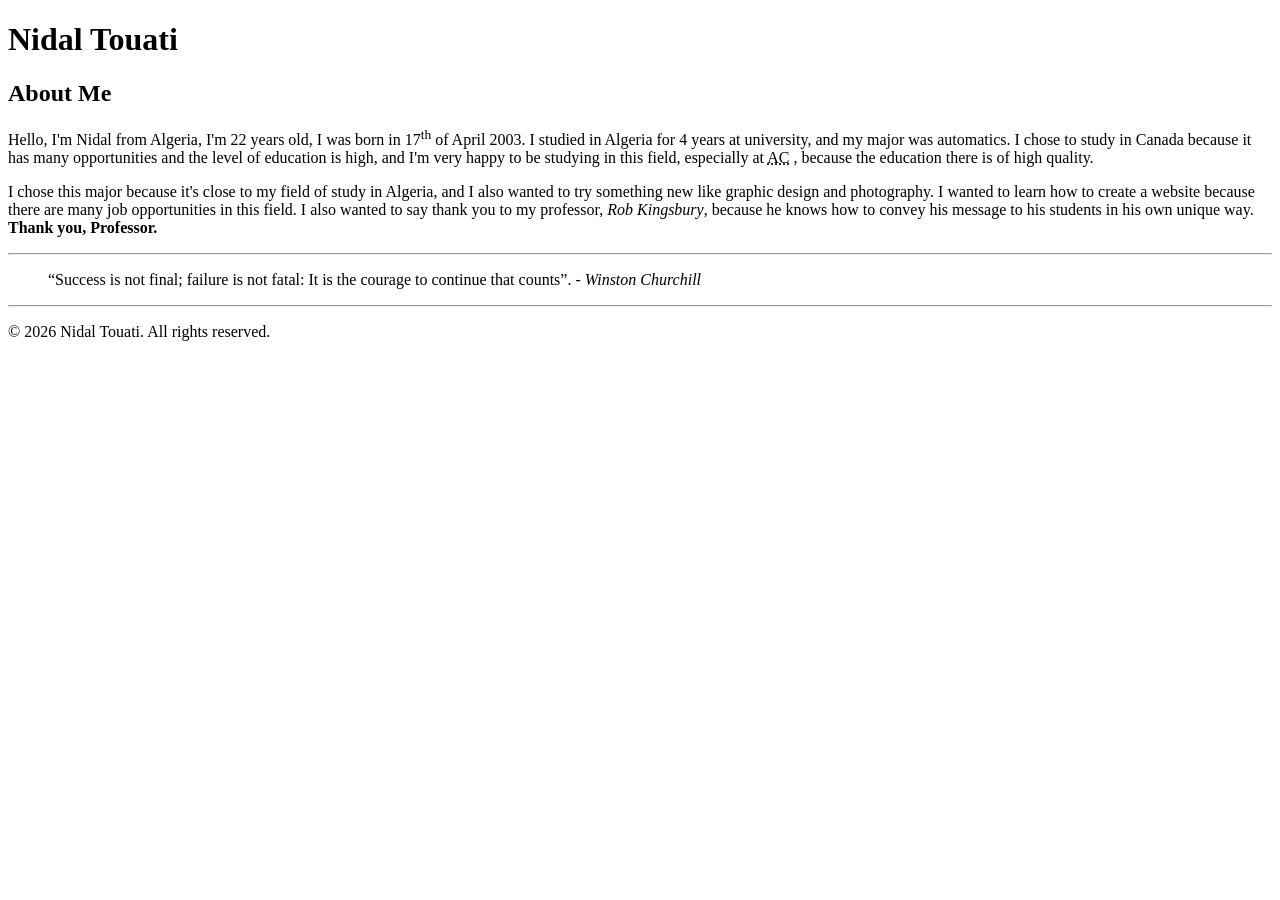
==== html-assignment/index.html @ e1387520 "i made some change to my code" ====
<!DOCTYPE html>
<html lang="en">
<head>
    <meta charset="UTF-8">
    <meta name="viewport" content="width=device-width, initial-scale=1.0">
    <title>Toua0011 HTML Assignment</title>
</head>

<body>
    <header>
        <h1>Nidal Touati</h1>
    </header>
    

    <main>
        <article>
          <h2>About Me</h2>

          <p>Hello, I'm Nidal from Algeria, I'm 22 years old, I was born in 17<sup>th</sup> of April 2003. I studied in Algeria for 4 years at university, and my major was automatics. I chose to study in Canada because it has many opportunities and the level of education is high, and I'm very happy to be studying in this field, especially at <abbr title="Algonquin College">AC</abbr> , because the education there is of high quality.</p>

          <p>I chose this major because it's close to my field of study in Algeria, and I also wanted to try something new like graphic design and photography. I wanted to learn how to create a website because there are many job opportunities in this field. I also wanted to say thank you to my professor, <em>Rob Kingsbury</em>, because he knows how to convey his message to his students in his own unique way. <strong>Thank you, Professor.</strong></p>

        </article>
        <hr>
        <blockquote>
            <q>Success is not final; failure is not fatal: It is the courage to continue that counts</q>. <cite>- Winston Churchill </cite>
        </blockquote>
        <hr>

    </main>

    <footer>
        <p>&copy; 2026 Nidal Touati. All rights reserved.</p>
    </footer>


</body>
</html>
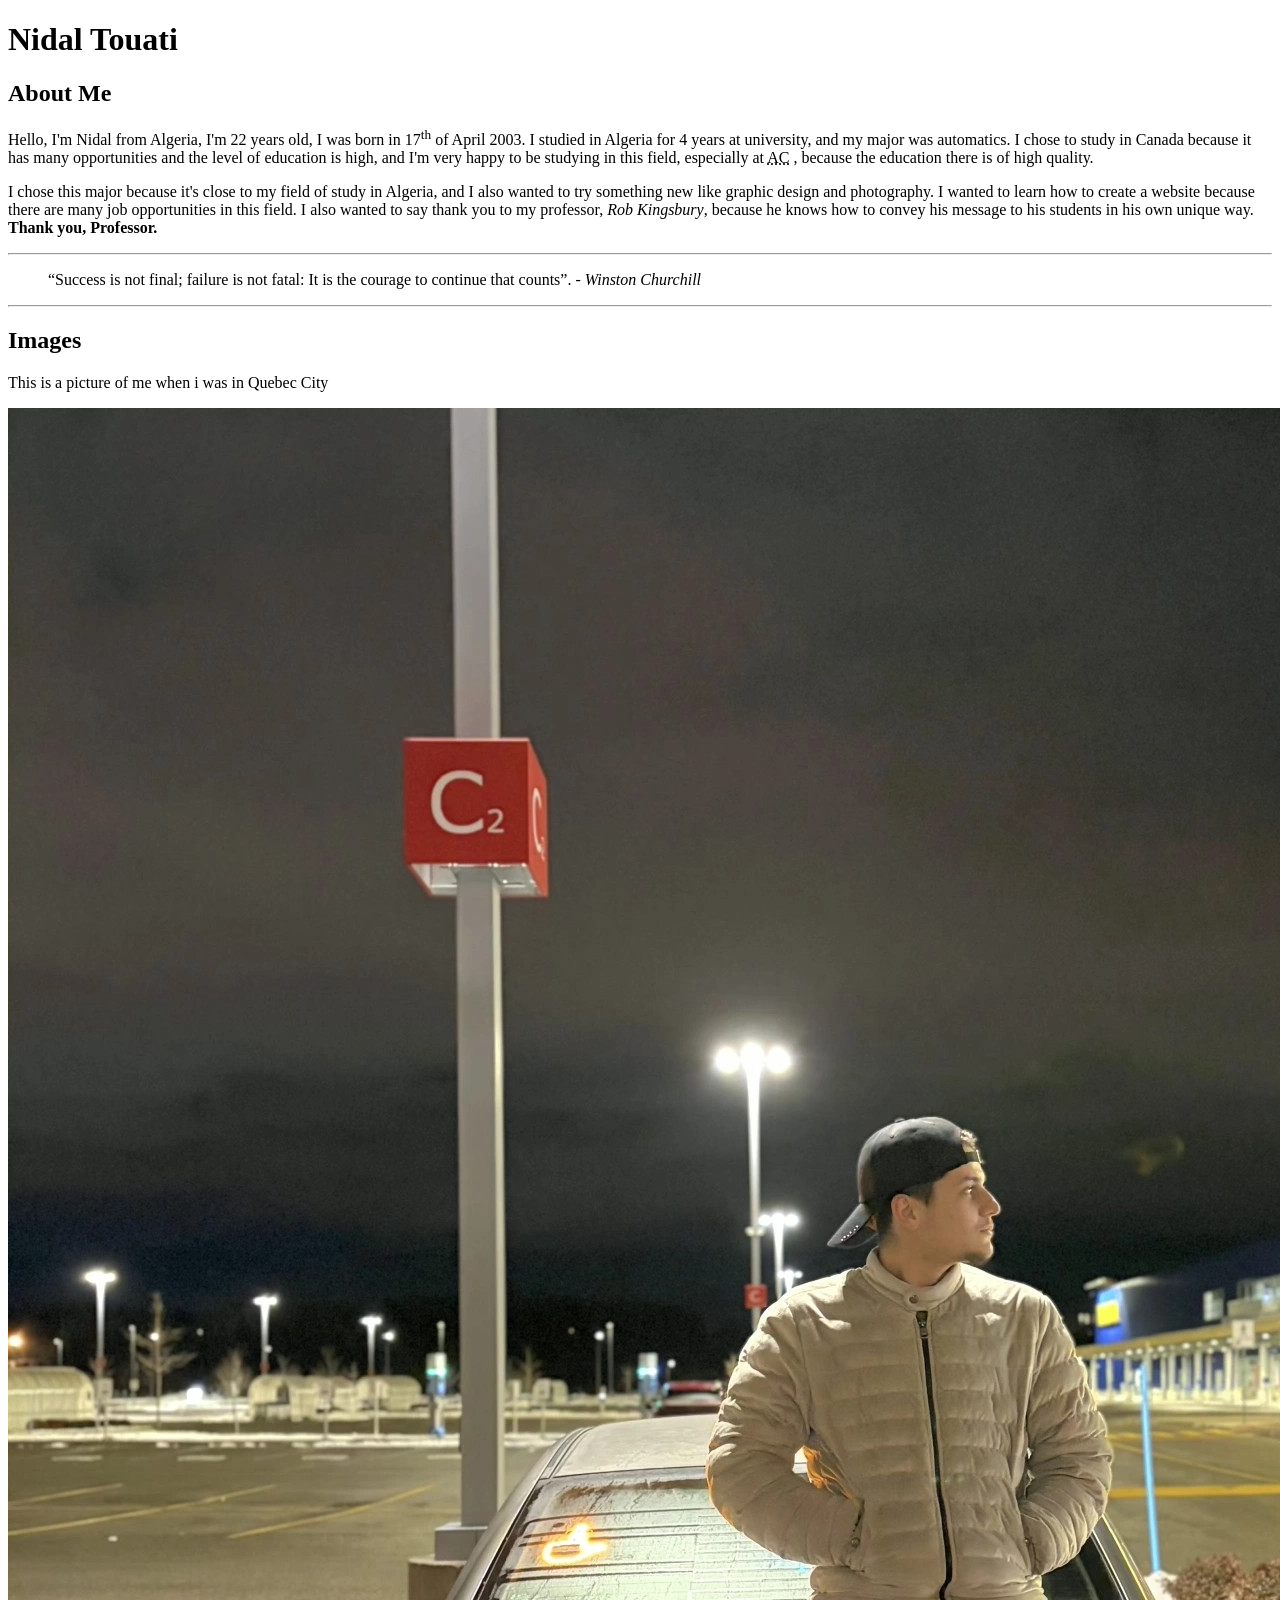
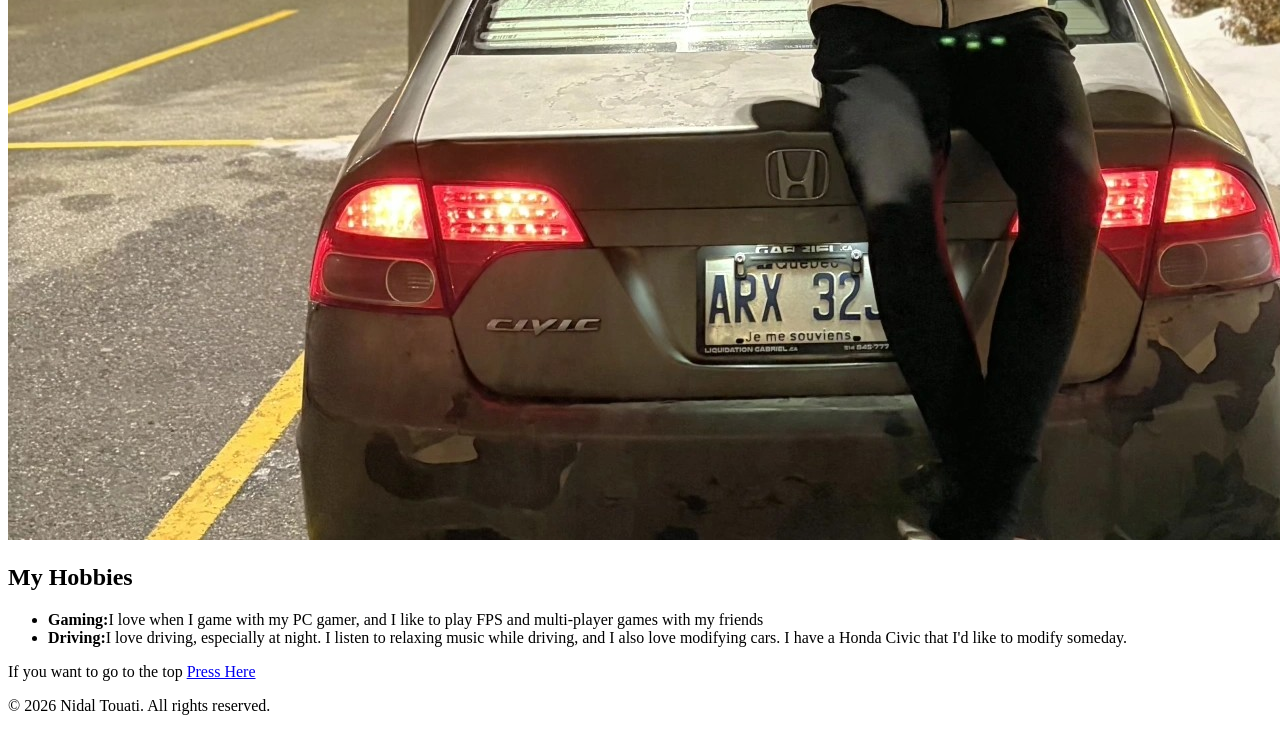
==== commit 6256dd8c: "i did some changes" ====
--- a/html-assignment/index.html
+++ b/html-assignment/index.html
@@ -8,7 +8,7 @@
 
 <body>
     <header>
-        <h1>Nidal Touati</h1>
+        <h1 id="aboutme">Nidal Touati</h1>
     </header>
     
 
@@ -27,6 +27,29 @@
         </blockquote>
         <hr>
 
+        <section>
+            <h2>Images</h2>
+            <p>This is a picture of me when i was in Quebec City</p>
+            <img class="fit-picture" src="images/nidal-honda.jpeg" alt="picture of me in Quebec City">
+
+        </section>
+        <section>
+            <h2>My Hobbies</h2>
+            <ul>
+                <li><strong>Gaming:</strong>I love when I game with my PC gamer, and I like to play FPS and multi-player games with my friends</li>
+                <li><strong>Driving:</strong>I love driving, especially at night. I listen to relaxing music while driving, and I also love modifying cars. I have a Honda Civic that I'd like to modify someday.</li>
+            </ul>
+        </section>
+        <section>
+            <p>If you want to go to the top <a href="#aboutme"> Press Here</a></p>
+        </section>
+
+
+
+
+
+
+
     </main>
 
     <footer>
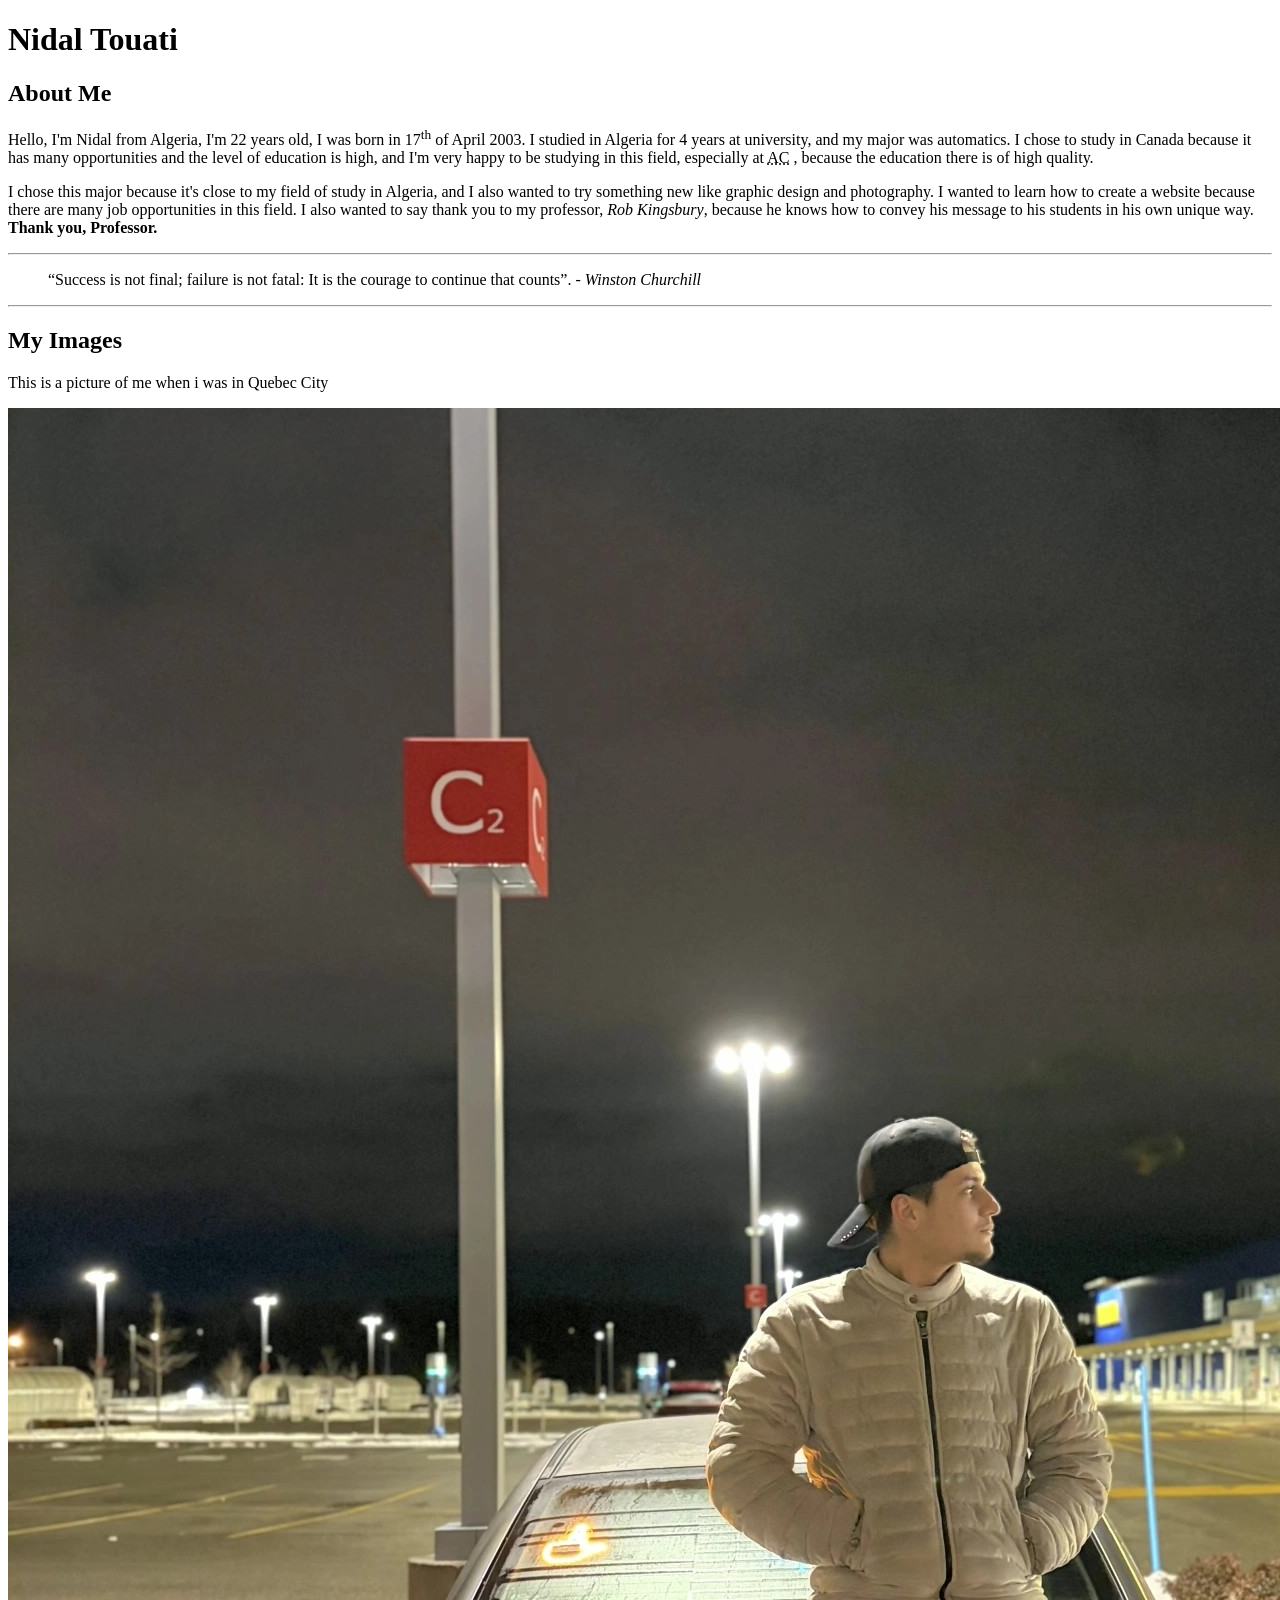
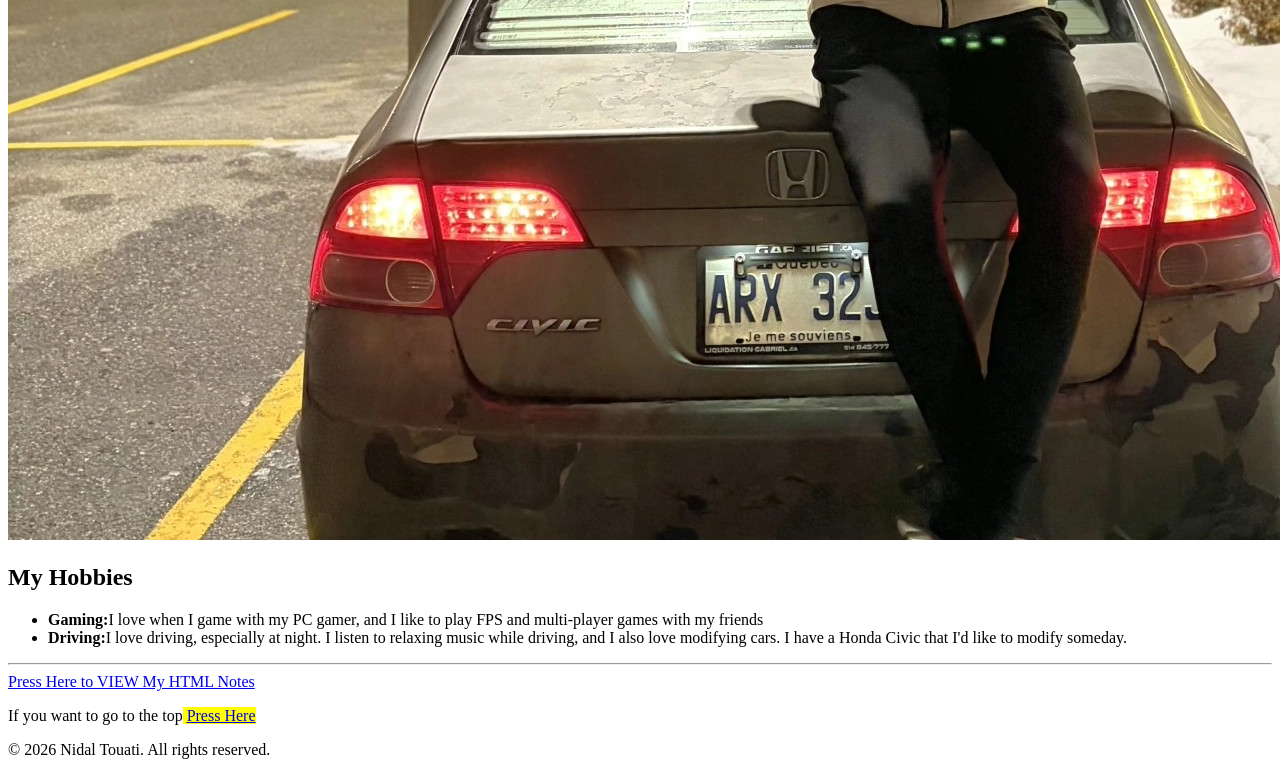
==== commit 0d180b32: "i have changes some" ====
--- a/html-assignment/index.html
+++ b/html-assignment/index.html
@@ -28,7 +28,7 @@
         <hr>
 
         <section>
-            <h2>Images</h2>
+            <h2>My Images</h2>
             <p>This is a picture of me when i was in Quebec City</p>
             <img class="fit-picture" src="images/nidal-honda.jpeg" alt="picture of me in Quebec City">
 
@@ -40,15 +40,13 @@
                 <li><strong>Driving:</strong>I love driving, especially at night. I listen to relaxing music while driving, and I also love modifying cars. I have a Honda Civic that I'd like to modify someday.</li>
             </ul>
         </section>
+        <hr>                 
         <section>
-            <p>If you want to go to the top <a href="#aboutme"> Press Here</a></p>
+            <a href="notes.html">Press Here to VIEW My HTML Notes</a>
+            <div>
+            <p>If you want to go to the top<mark> <a href="#aboutme"> Press Here</a></mark></p>
+            </div>
         </section>
-
-
-
-
-
-
 
     </main>
 
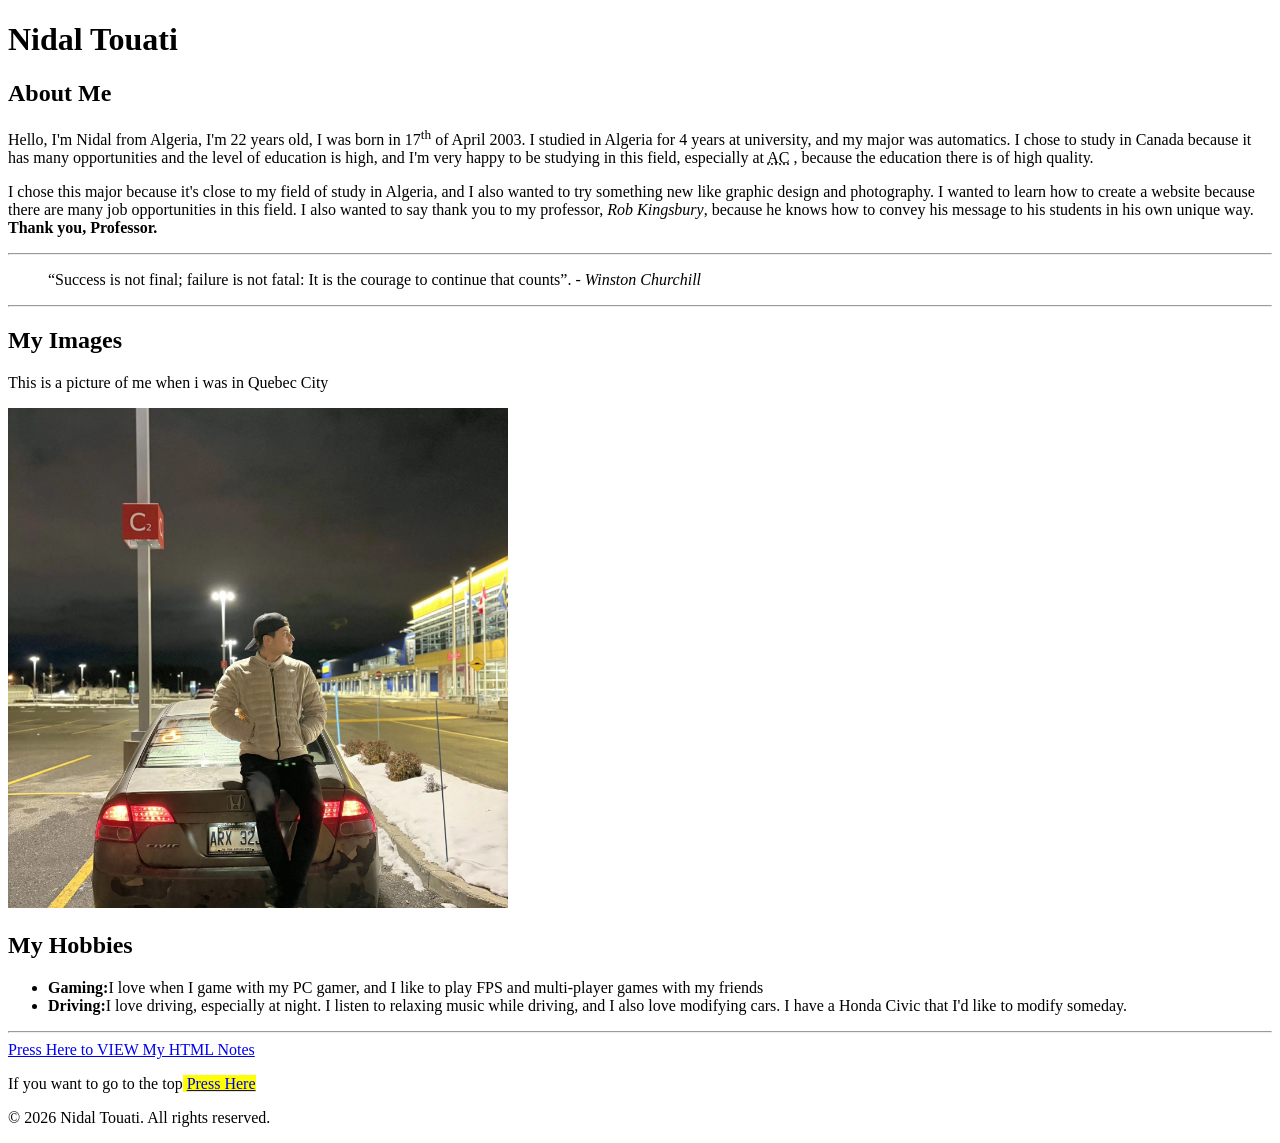
==== commit 87e84f3a: "modifid the code" ====
--- a/html-assignment/index.html
+++ b/html-assignment/index.html
@@ -30,7 +30,7 @@
         <section>
             <h2>My Images</h2>
             <p>This is a picture of me when i was in Quebec City</p>
-            <img class="fit-picture" src="images/nidal-honda.jpeg" alt="picture of me in Quebec City">
+            <img class="fit-picture" src="images/nidal-honda.jpeg" alt="picture of me in Quebec City" width="500">
 
         </section>
         <section>
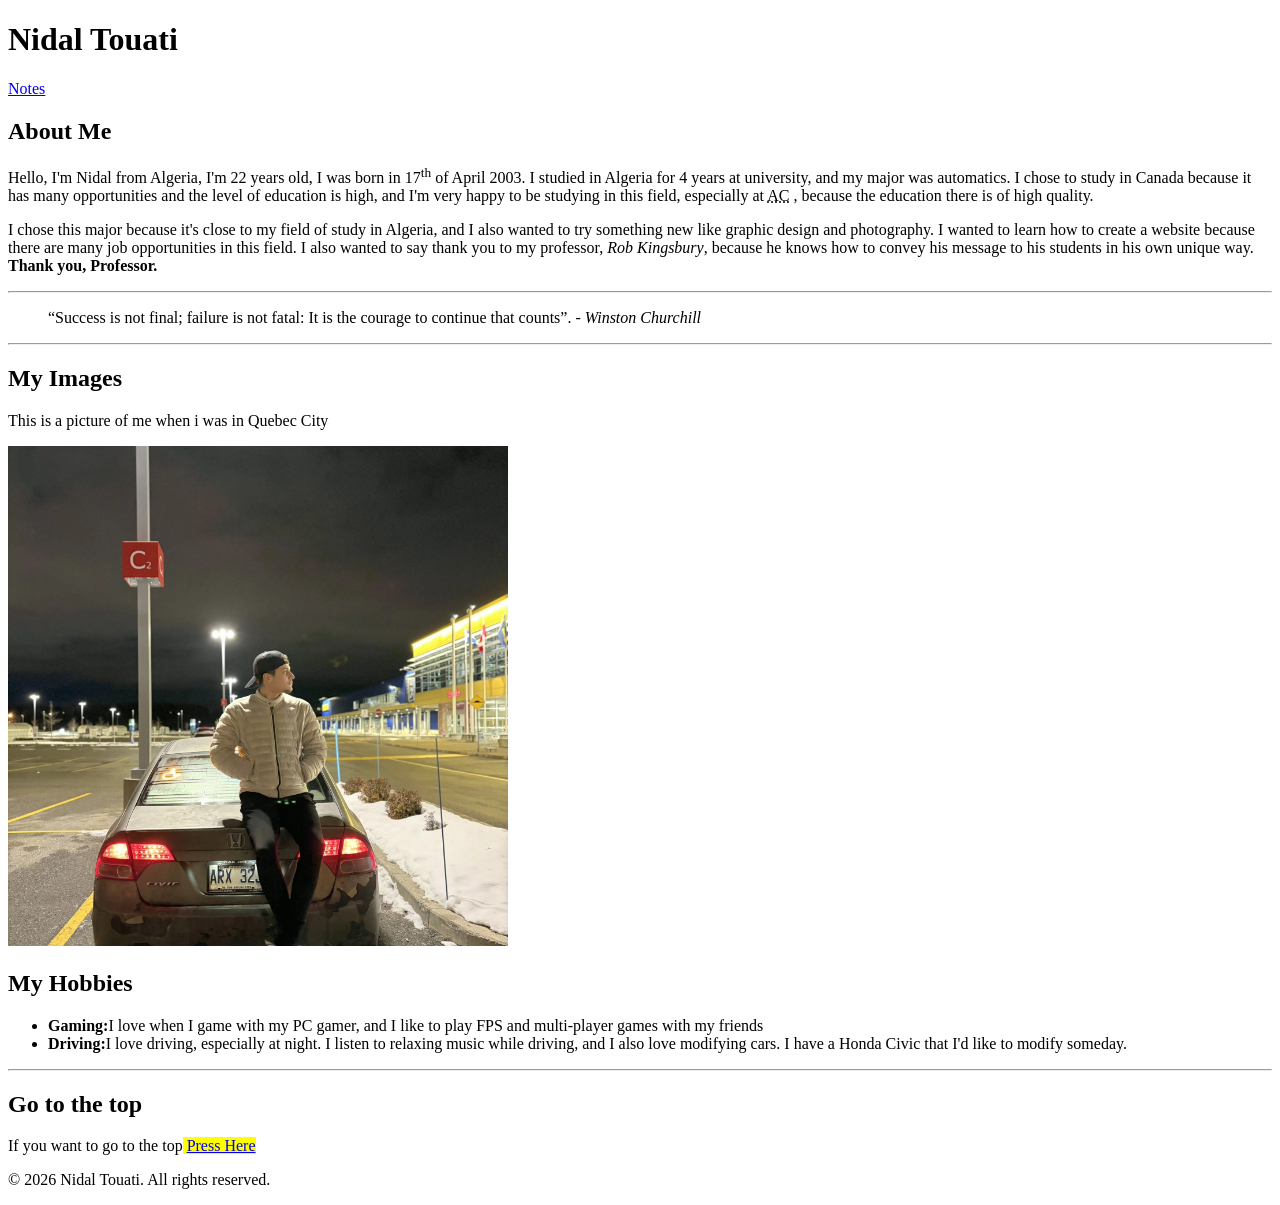
==== commit 27c0723c: "all done" ====
--- a/html-assignment/index.html
+++ b/html-assignment/index.html
@@ -9,6 +9,8 @@
 <body>
     <header>
         <h1 id="aboutme">Nidal Touati</h1>
+        
+        <a href="notes.html" >Notes</a>
     </header>
     
 
@@ -30,7 +32,7 @@
         <section>
             <h2>My Images</h2>
             <p>This is a picture of me when i was in Quebec City</p>
-            <img class="fit-picture" src="images/nidal-honda.jpeg" alt="picture of me in Quebec City" width="500">
+            <img src="images/nidal-honda.jpeg" alt="picture of me in Quebec City" width="500">
 
         </section>
         <section>
@@ -42,7 +44,7 @@
         </section>
         <hr>                 
         <section>
-            <a href="notes.html">Press Here to VIEW My HTML Notes</a>
+            <h2>Go to the top</h2>
             <div>
             <p>If you want to go to the top<mark> <a href="#aboutme"> Press Here</a></mark></p>
             </div>
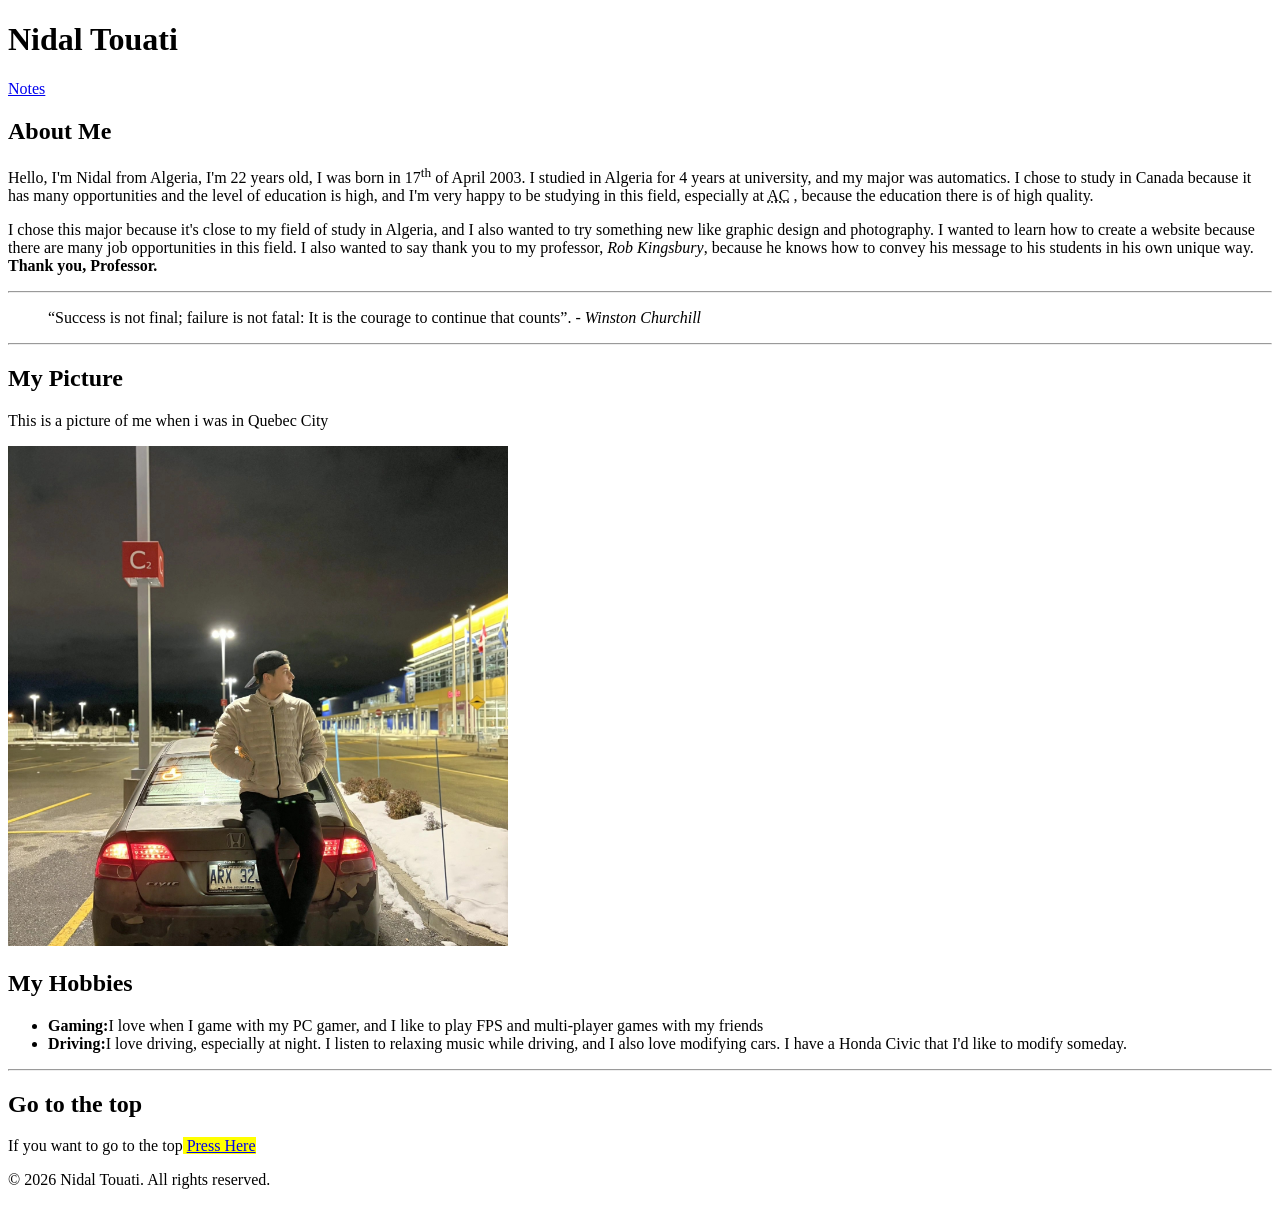
==== commit 54d61b32: "i did it" ====
--- a/html-assignment/index.html
+++ b/html-assignment/index.html
@@ -9,8 +9,10 @@
 <body>
     <header>
         <h1 id="aboutme">Nidal Touati</h1>
+        <nav>
+            <a href="notes.html" >Notes</a>
+        </nav>
         
-        <a href="notes.html" >Notes</a>
     </header>
     
 
@@ -30,7 +32,7 @@
         <hr>
 
         <section>
-            <h2>My Images</h2>
+            <h2>My Picture</h2>
             <p>This is a picture of me when i was in Quebec City</p>
             <img src="images/nidal-honda.jpeg" alt="picture of me in Quebec City" width="500">
 
@@ -45,9 +47,7 @@
         <hr>                 
         <section>
             <h2>Go to the top</h2>
-            <div>
             <p>If you want to go to the top<mark> <a href="#aboutme"> Press Here</a></mark></p>
-            </div>
         </section>
 
     </main>
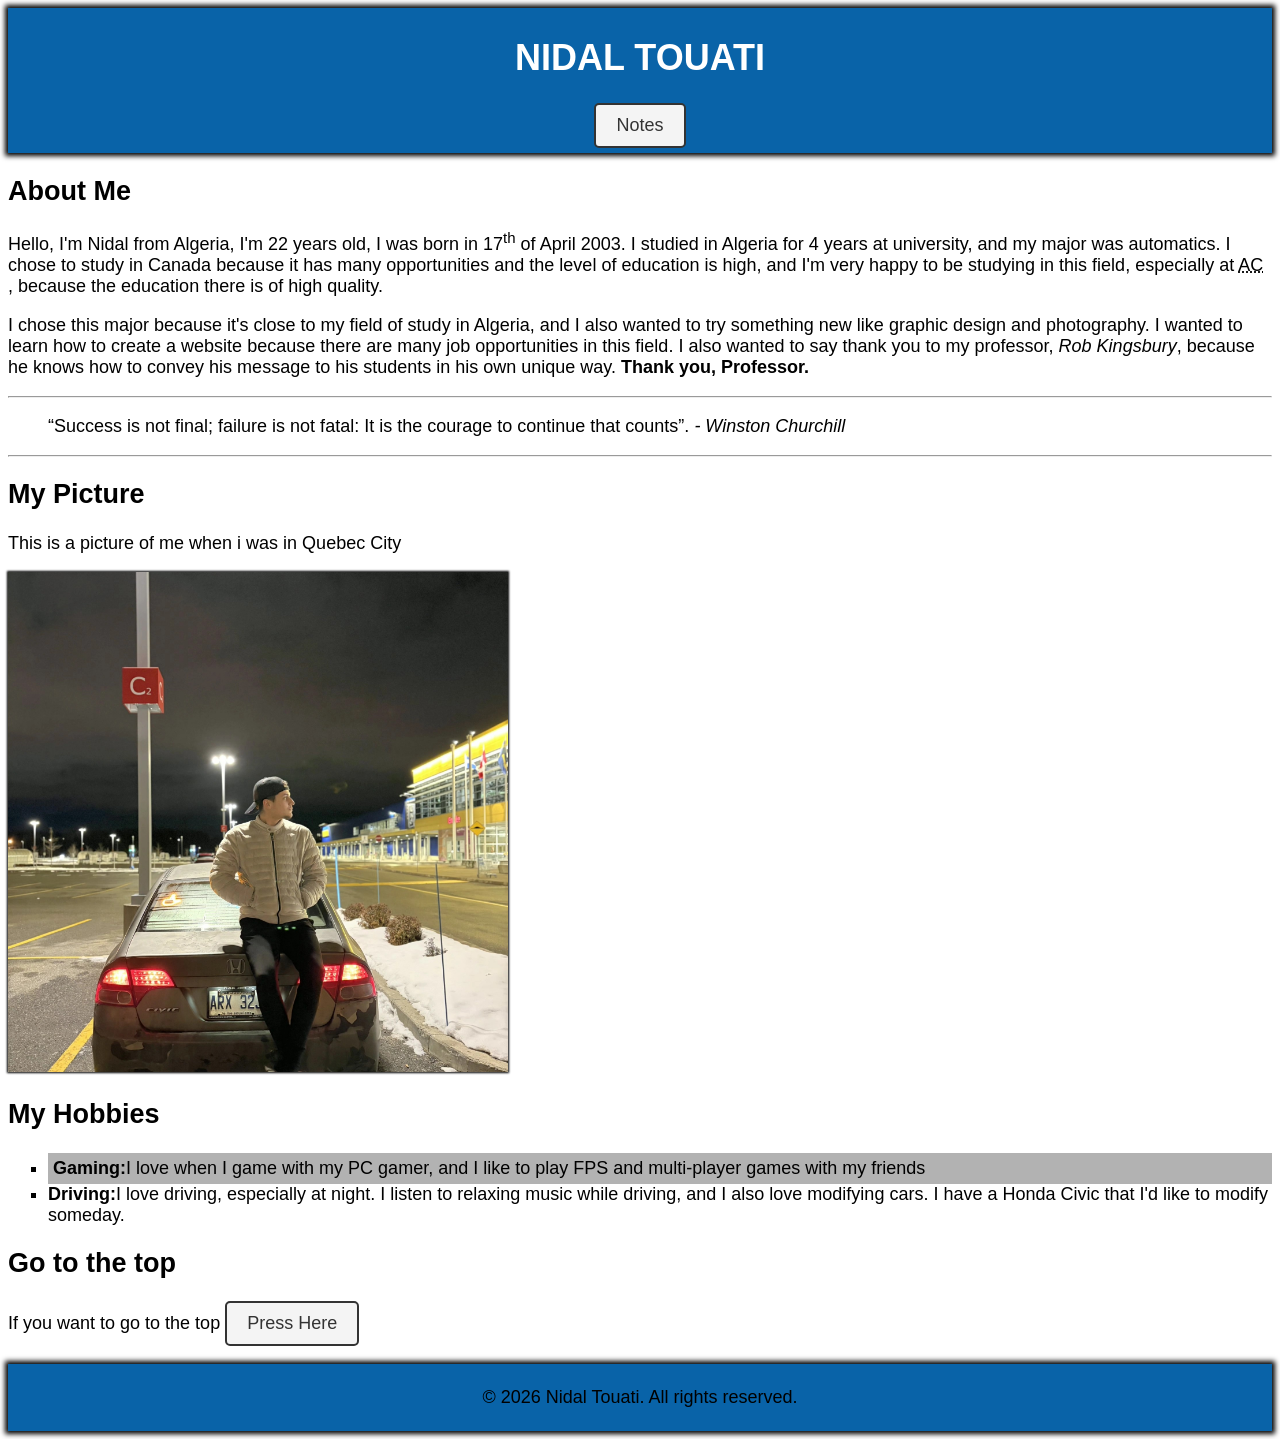
==== commit fa5e48fc: "All Done" ====
--- a/html-assignment/index.html
+++ b/html-assignment/index.html
@@ -4,11 +4,12 @@
     <meta charset="UTF-8">
     <meta name="viewport" content="width=device-width, initial-scale=1.0">
     <title>Toua0011 HTML Assignment</title>
+    <link href="css/main.css" rel="stylesheet">
 </head>
 
-<body>
+<body id="aboutme">
     <header>
-        <h1 id="aboutme">Nidal Touati</h1>
+        <h1 class="site-title">Nidal Touati</h1>
         <nav>
             <a href="notes.html" >Notes</a>
         </nav>
@@ -34,20 +35,23 @@
         <section>
             <h2>My Picture</h2>
             <p>This is a picture of me when i was in Quebec City</p>
-            <img src="images/nidal-honda.jpeg" alt="picture of me in Quebec City" width="500">
+            <img class="container" src="images/nidal-honda.jpeg" id="my-image" alt="picture of me in Quebec City">
 
         </section>
         <section>
             <h2>My Hobbies</h2>
-            <ul>
+            <ul class="hobbies-list">
                 <li><strong>Gaming:</strong>I love when I game with my PC gamer, and I like to play FPS and multi-player games with my friends</li>
                 <li><strong>Driving:</strong>I love driving, especially at night. I listen to relaxing music while driving, and I also love modifying cars. I have a Honda Civic that I'd like to modify someday.</li>
             </ul>
         </section>
-        <hr>                 
+                        
         <section>
             <h2>Go to the top</h2>
-            <p>If you want to go to the top<mark> <a href="#aboutme"> Press Here</a></mark></p>
+            <nav>
+                <p>If you want to go to the top <a href="#aboutme"> Press Here</a></p>
+            </nav>
+            
         </section>
 
     </main>
--- a/html-assignment/css/main.css
+++ b/html-assignment/css/main.css
@@ -0,0 +1,62 @@
+
+body {
+  font-family: 'Arial', sans-serif; 
+  font-size: 18px;                
+}
+
+header, footer {
+  background-color: #0963a8;
+  padding: 5px;
+  text-align: center;
+  box-shadow: 0 0 5px 3px rgb(0, 0, 0);   
+               
+}
+
+.site-title {
+  color: #ffffff;
+  text-transform: uppercase; 
+}
+
+.container{
+  max-width: 500px;
+  width: 100%;
+}
+.stayl{
+  color: #ffffff;
+  text-transform: uppercase;
+  
+}
+
+#my-image {
+  box-shadow: 0 0 2px 1px black;
+}
+
+
+.hobbies-list {
+  list-style-type: square;
+}
+
+.hobbies-list li:nth-child(odd) {
+  background-color: #b2b2b2;
+  padding: 5px; 
+              
+}
+
+
+
+nav a {
+  text-decoration: none;       
+  background-color: #f4f4f4;   
+  border: 2px solid #333;      
+  padding: 10px 20px;          
+  color: #333;                 
+  display: inline-block;       
+  border-radius: 5px;          
+}
+
+
+nav a:hover, nav a:focus {
+  background-color: #333;      
+  color: white;                
+  outline: none;               
+}
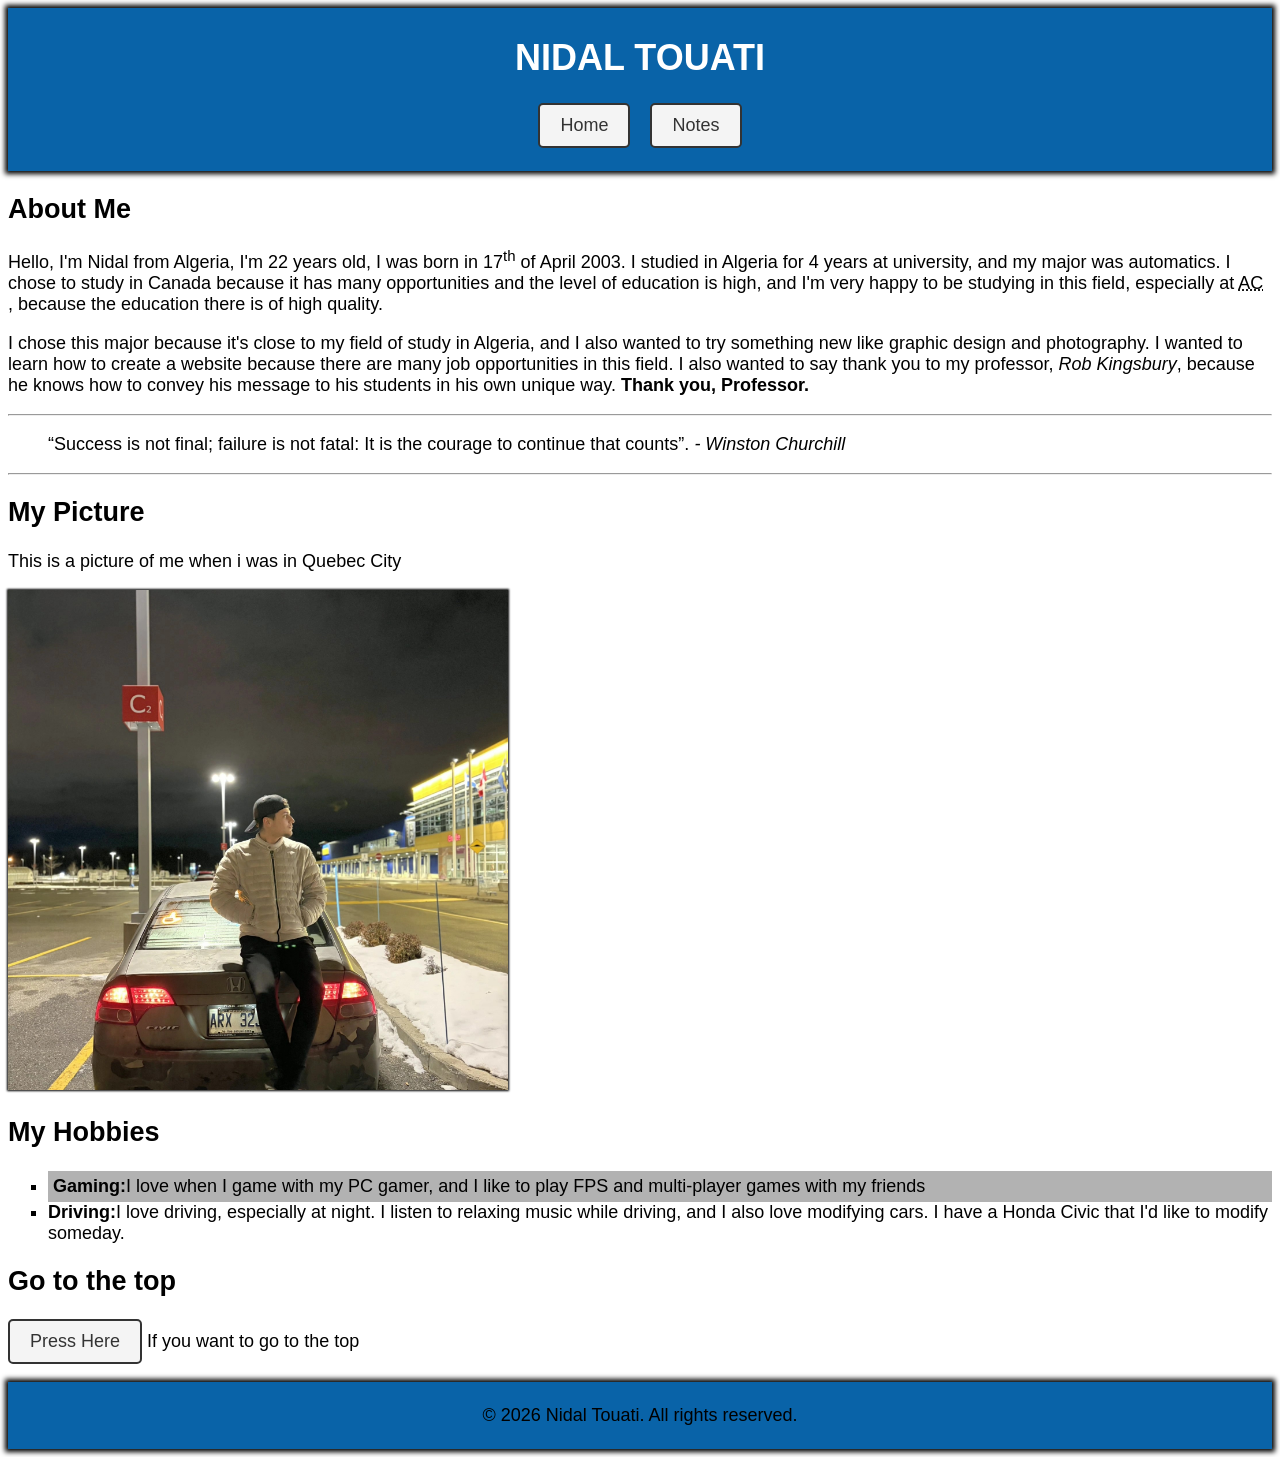
==== commit 92aff67b: "I Made Some Changes" ====
--- a/html-assignment/index.html
+++ b/html-assignment/index.html
@@ -11,7 +11,11 @@
     <header>
         <h1 class="site-title">Nidal Touati</h1>
         <nav>
-            <a href="notes.html" >Notes</a>
+            <ul>
+                <li><a href="index.html" >Home</a></li>
+                <li><a href="notes.html" >Notes</a></li>
+            </ul>
+            
         </nav>
         
     </header>
@@ -49,7 +53,7 @@
         <section>
             <h2>Go to the top</h2>
             <nav>
-                <p>If you want to go to the top <a href="#aboutme"> Press Here</a></p>
+                <p><a href="#aboutme"> Press Here</a> If you want to go to the top </p>
             </nav>
             
         </section>
--- a/html-assignment/css/main.css
+++ b/html-assignment/css/main.css
@@ -27,6 +27,8 @@
   
 }
 
+
+
 #my-image {
   box-shadow: 0 0 2px 1px black;
 }
@@ -42,7 +44,13 @@
               
 }
 
-
+nav ul {
+  display: flex;            
+  justify-content: center;
+  gap: 20px;  
+  list-style-type: none;
+  padding: 0;
+}
 
 nav a {
   text-decoration: none;       
@@ -59,4 +67,5 @@
   background-color: #333;      
   color: white;                
   outline: none;               
-}+}
+
